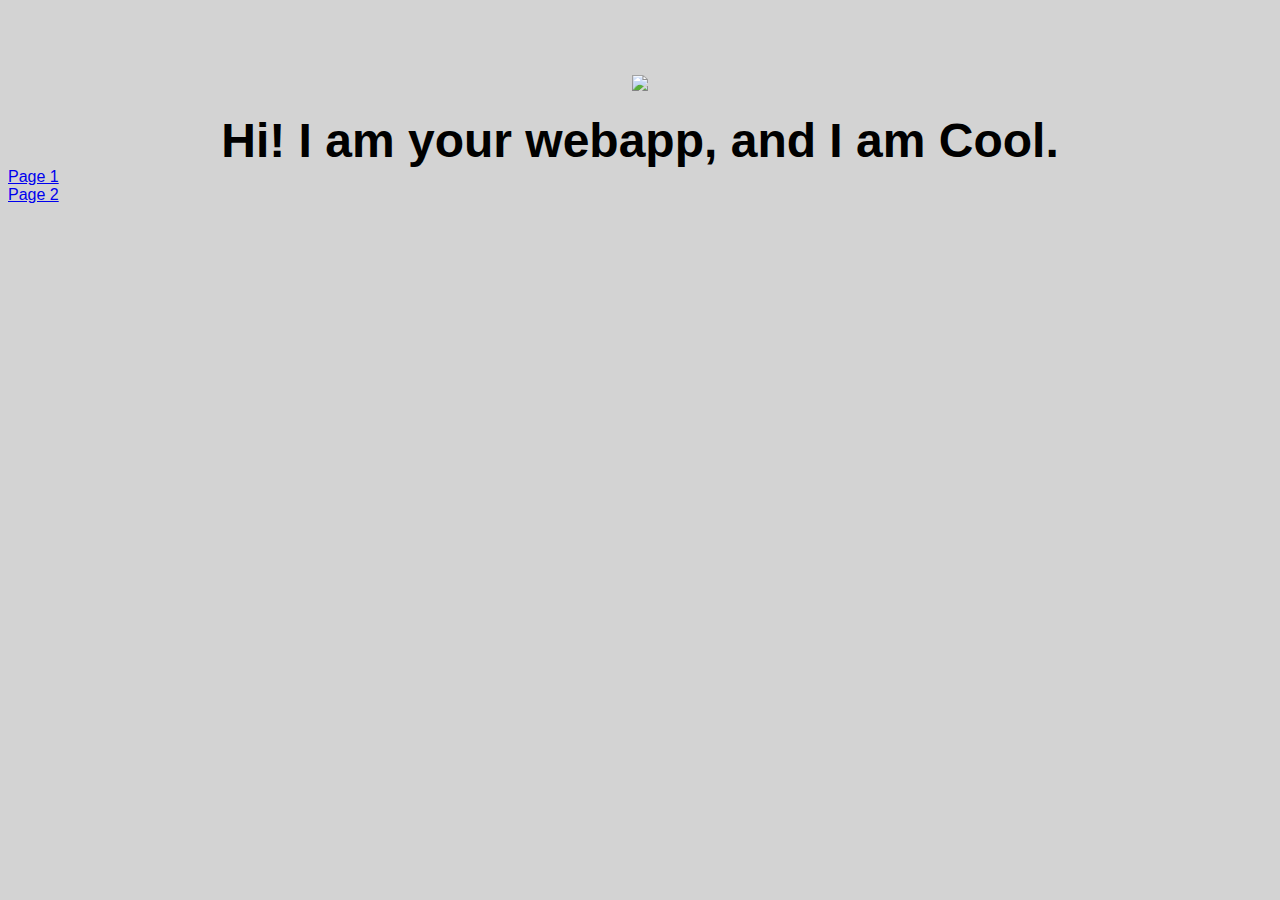
==== ui/index.html @ 0fbb2b3c "[imad-console] Updates ui/index.html" ====
<!doctype html>
<html>
    <head>
        <link href="/ui/style.css" rel="stylesheet" />
    </head>

    <body>
        <div class="center">
            <img src="/ui/madi.png" class="img-medium"/>
        </div>
        <br>
        <div class="center text-big bold">
            Hi! I am your webapp, and I am Cool.
        </div>
        <div>
            <a href='/pg1'>Page 1</a>
        </div>
        <div>
            <a href='/pg2'>Page 2</a>
        </div>
        <script>
            alert('Hello World!!');
        </script>
        <script type="text/javascript" src="/ui/main.js">
        </script>
    </body>
</html>
---- ui/style.css ----
body {
    font-family: sans-serif;
    background-color: lightgrey;
    margin-top: 75px;
}

.center {
    text-align: center;
}

.text-big {
    font-size: 300%;
}

.bold {
    font-weight: bold;
}

.img-medium {
    height: 200px;
}

.box {
    max-width:800px;
    margin:0 auto;
    color:red;
    font-family:sans-serif;
    padding-top:50px;
    padding-left:20px;
    padding-right:20px; 
                
    }
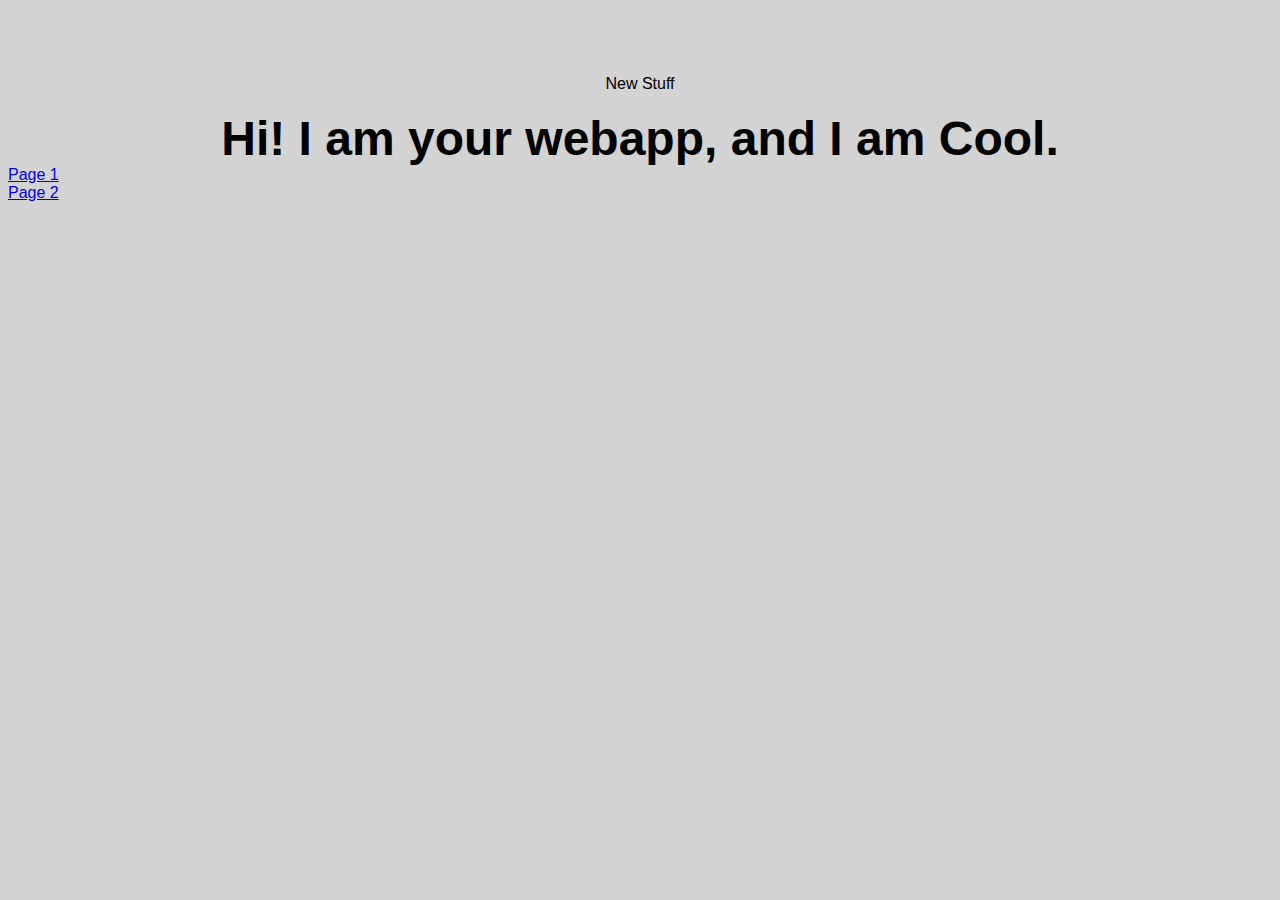
==== commit 923bf1ee: "[imad-console] Updates ui/index.html" ====
--- a/ui/index.html
+++ b/ui/index.html
@@ -5,8 +5,8 @@
     </head>
 
     <body>
-        <div class="center">
-            <img src="/ui/madi.png" class="img-medium"/>
+        <div id ="main" class="center">
+            <img id = "madi" src="/ui/madi.png" class="img-medium"/>
         </div>
         <br>
         <div class="center text-big bold">
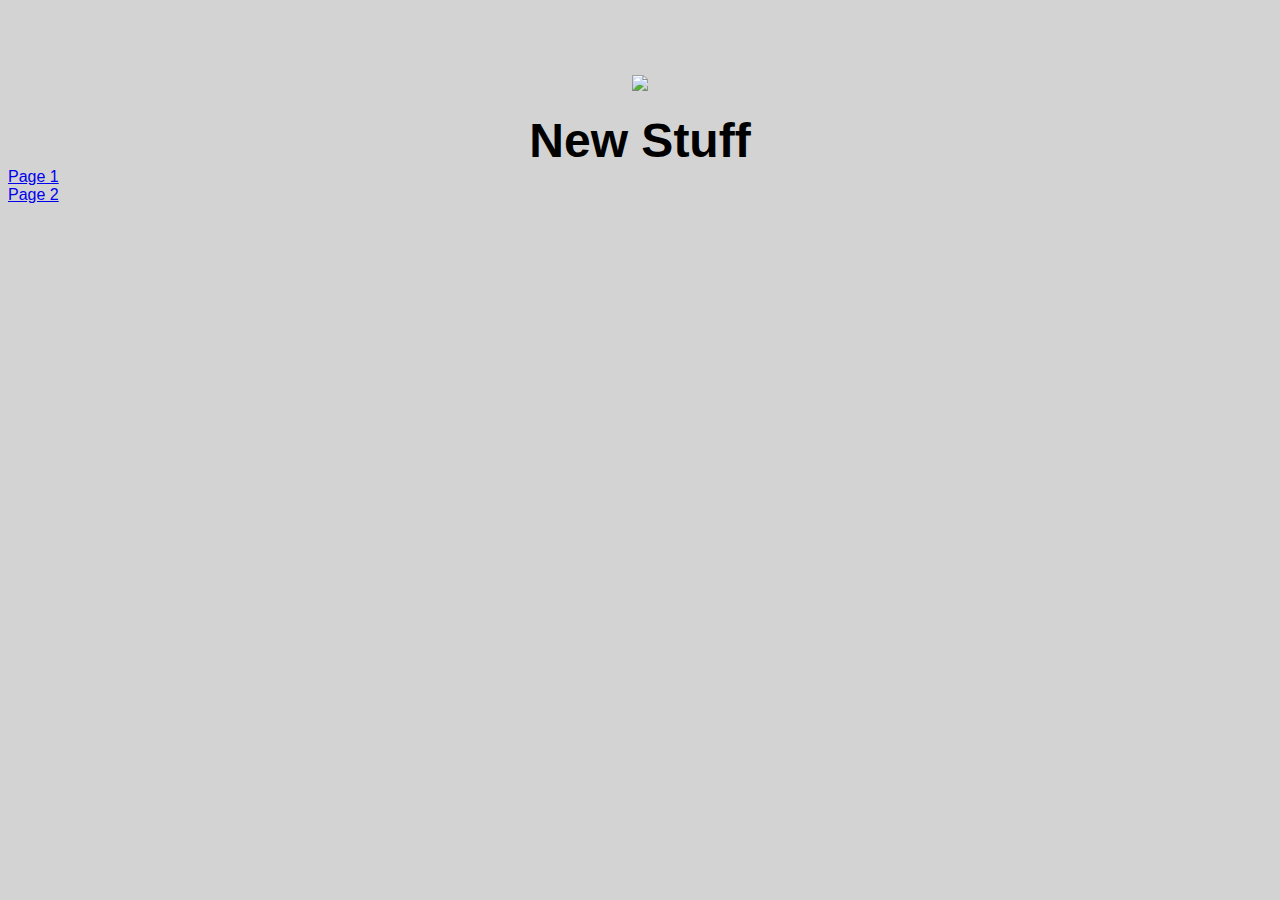
==== commit 1c1214ed: "[imad-console] Updates ui/index.html" ====
--- a/ui/index.html
+++ b/ui/index.html
@@ -5,11 +5,11 @@
     </head>
 
     <body>
-        <div id ="main" class="center">
+        <div  class="center">
             <img id = "madi" src="/ui/madi.png" class="img-medium"/>
         </div>
         <br>
-        <div class="center text-big bold">
+        <div id ="main" class="center text-big bold">
             Hi! I am your webapp, and I am Cool.
         </div>
         <div>
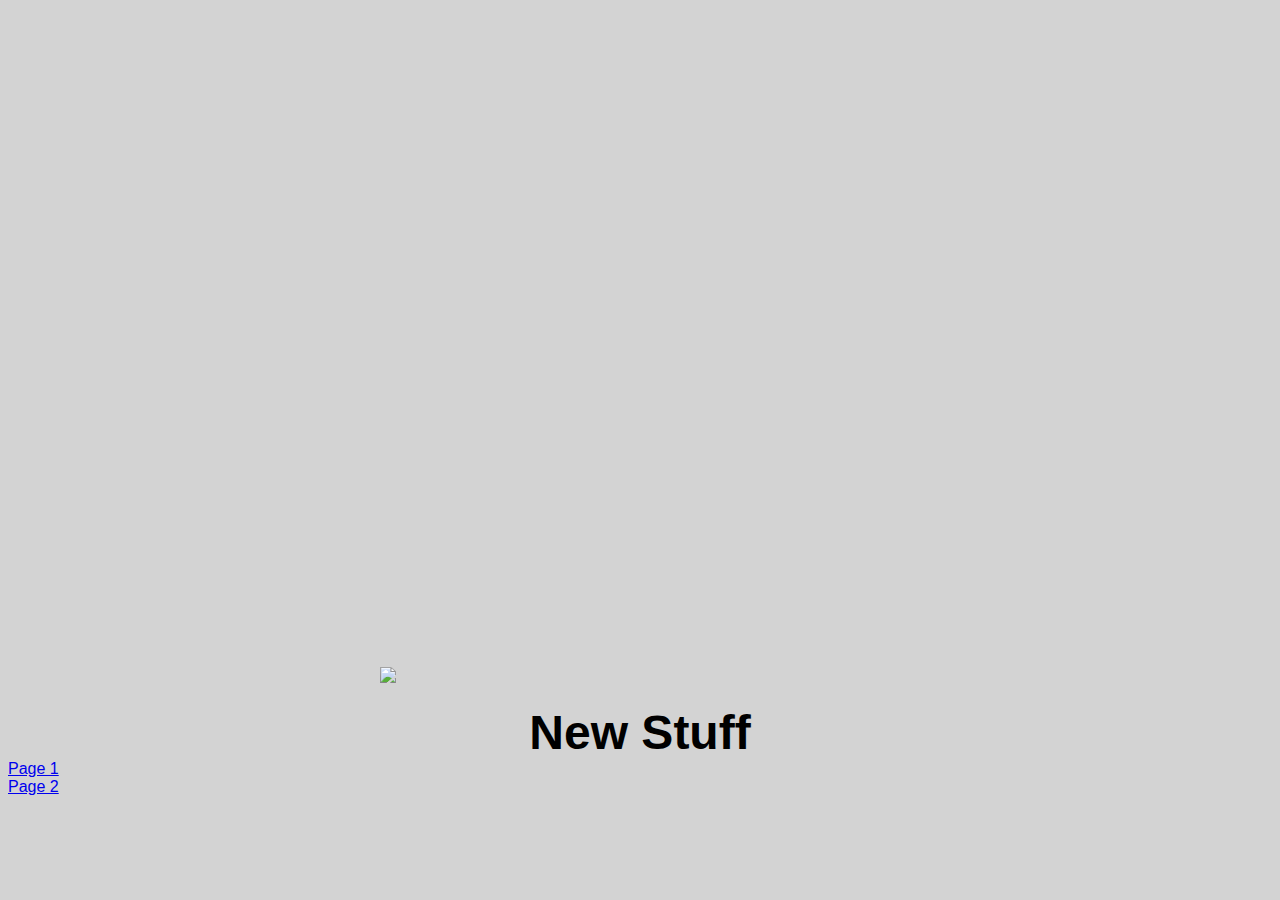
==== commit e677ed1c: "[imad-console] Updates ui/index.html" ====
--- a/ui/index.html
+++ b/ui/index.html
@@ -7,6 +7,7 @@
     <body>
         <div  class="center">
             <img id = "madi" src="/ui/madi.png" class="img-medium"/>
+            <iframe src="https://www.facebook.com/plugins/post.php?href=https%3A%2F%2Fwww.facebook.com%2Fphoto.php%3Ffbid%3D1451275494891034%26set%3Da.151879428163987.27041.100000257917030%26type%3D3&width=500" width="500" height="608" style="border:none;overflow:hidden" scrolling="no" frameborder="0" allowTransparency="true"></iframe>
         </div>
         <br>
         <div id ="main" class="center text-big bold">
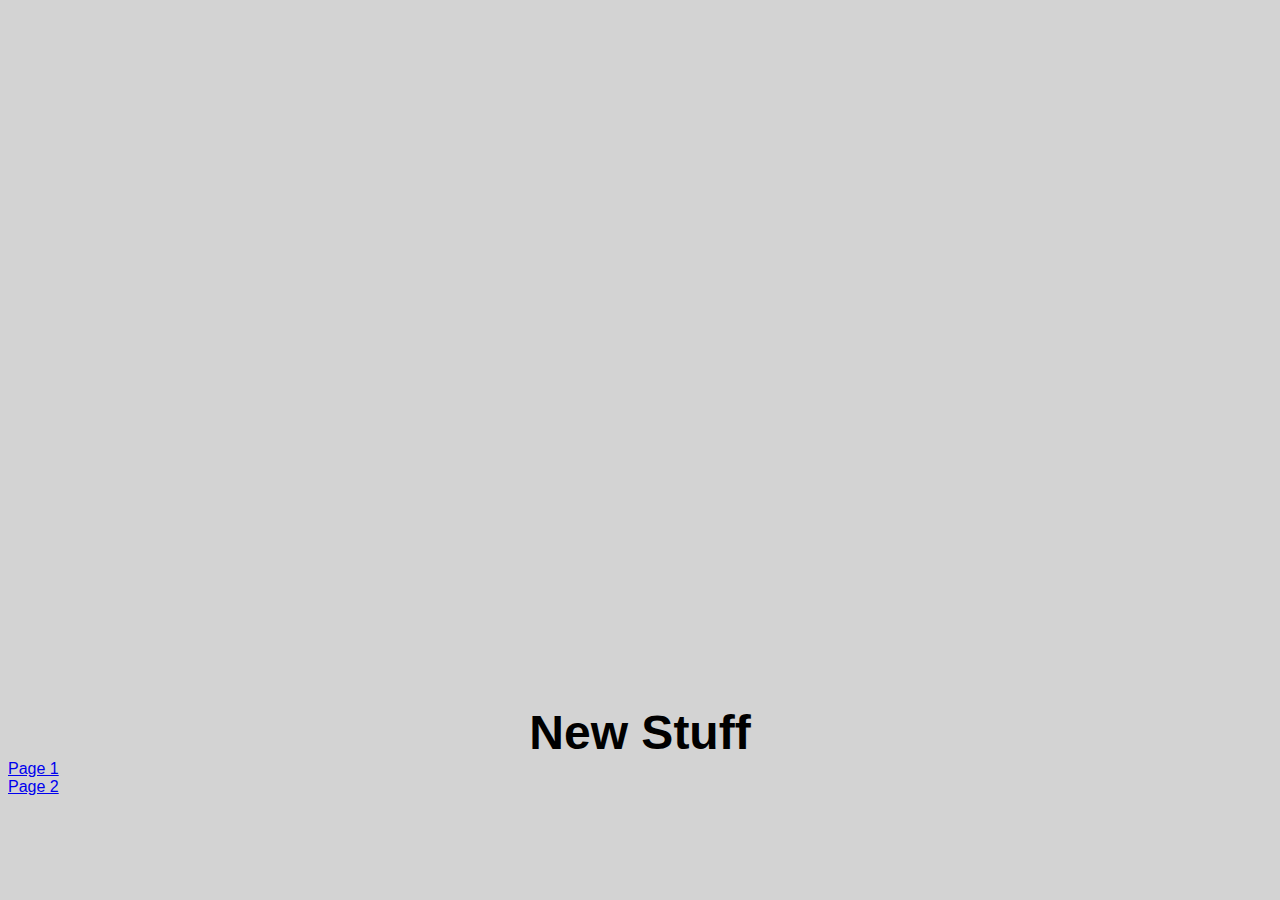
==== commit 0b0c91b4: "[imad-console] Updates ui/index.html" ====
--- a/ui/index.html
+++ b/ui/index.html
@@ -6,7 +6,6 @@
 
     <body>
         <div  class="center">
-            <img id = "madi" src="/ui/madi.png" class="img-medium"/>
             <iframe src="https://www.facebook.com/plugins/post.php?href=https%3A%2F%2Fwww.facebook.com%2Fphoto.php%3Ffbid%3D1451275494891034%26set%3Da.151879428163987.27041.100000257917030%26type%3D3&width=500" width="500" height="608" style="border:none;overflow:hidden" scrolling="no" frameborder="0" allowTransparency="true"></iframe>
         </div>
         <br>
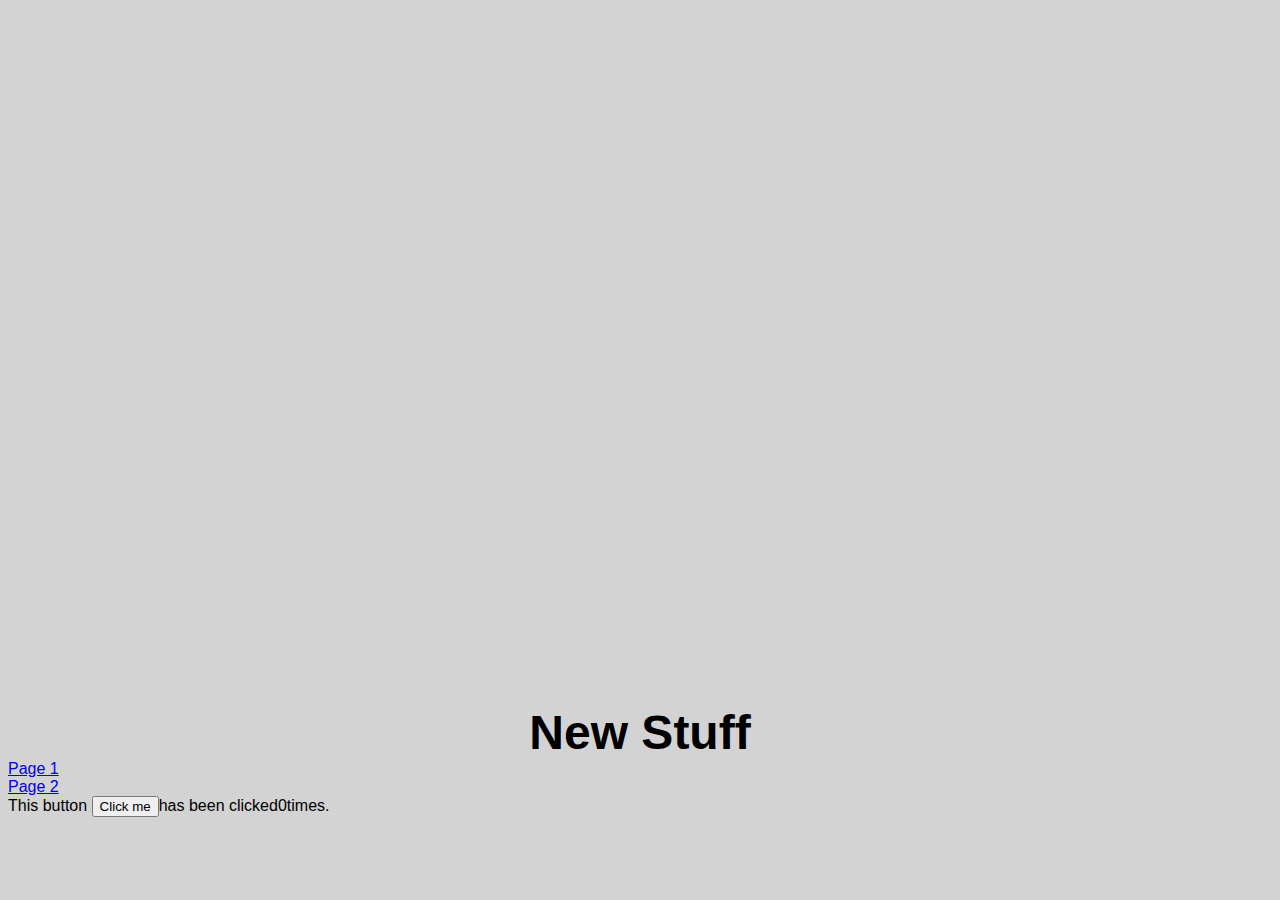
==== commit 195a8375: "[imad-console] Updates ui/index.html" ====
--- a/ui/index.html
+++ b/ui/index.html
@@ -18,6 +18,9 @@
         <div>
             <a href='/pg2'>Page 2</a>
         </div>
+        <div class="footer">
+            This button <button id="counter">Click me</button>has been clicked<span id="count">0</span>times.
+        </div>
         <script>
             alert('Hello World!!');
         </script>
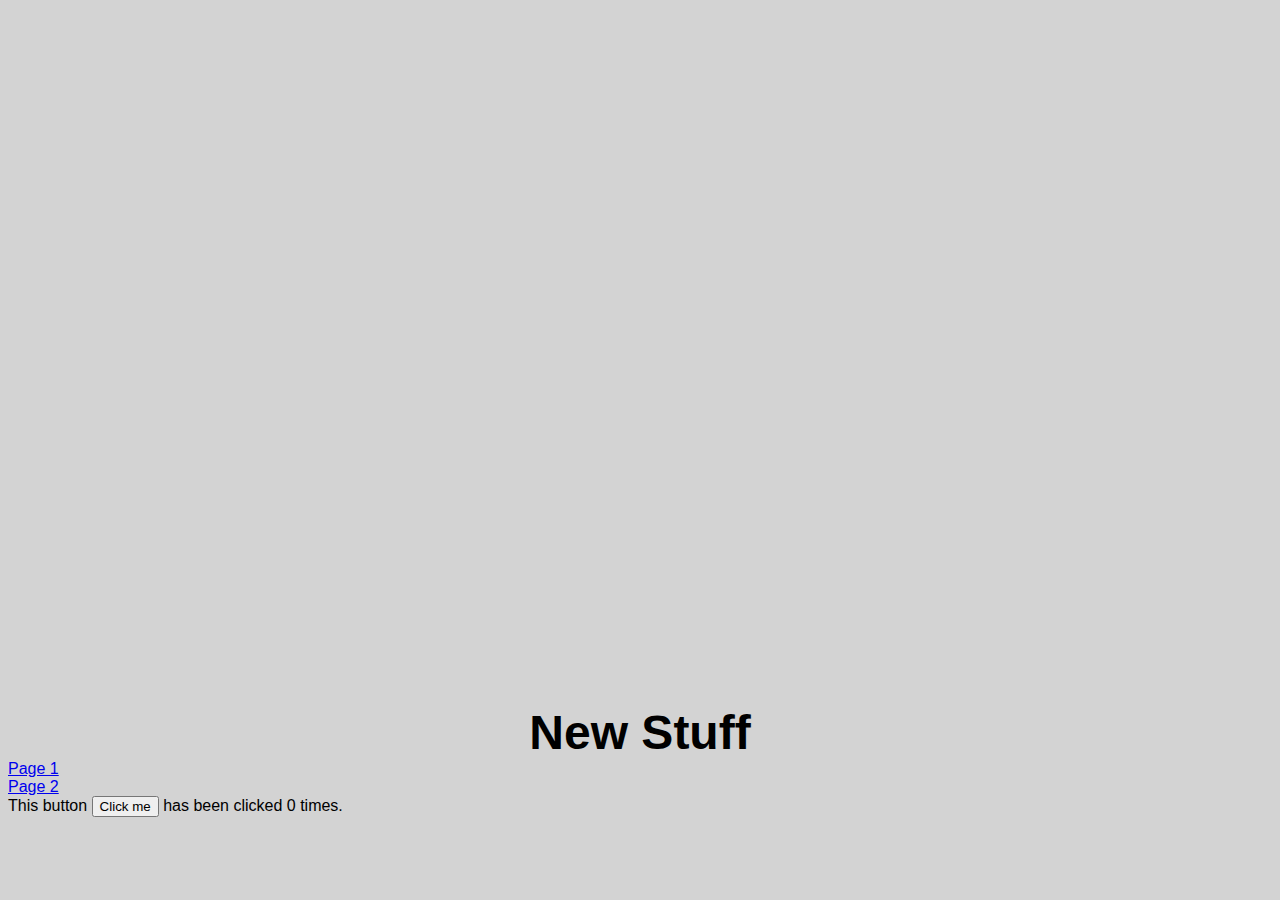
==== commit 33181159: "[imad-console] Updates ui/index.html" ====
--- a/ui/index.html
+++ b/ui/index.html
@@ -19,7 +19,7 @@
             <a href='/pg2'>Page 2</a>
         </div>
         <div class="footer">
-            This button <button id="counter">Click me</button>has been clicked<span id="count">0</span>times.
+            This button <button id="counter"> Click me </button> has been clicked <span id="count">0</span> times.
         </div>
         <script>
             alert('Hello World!!');
